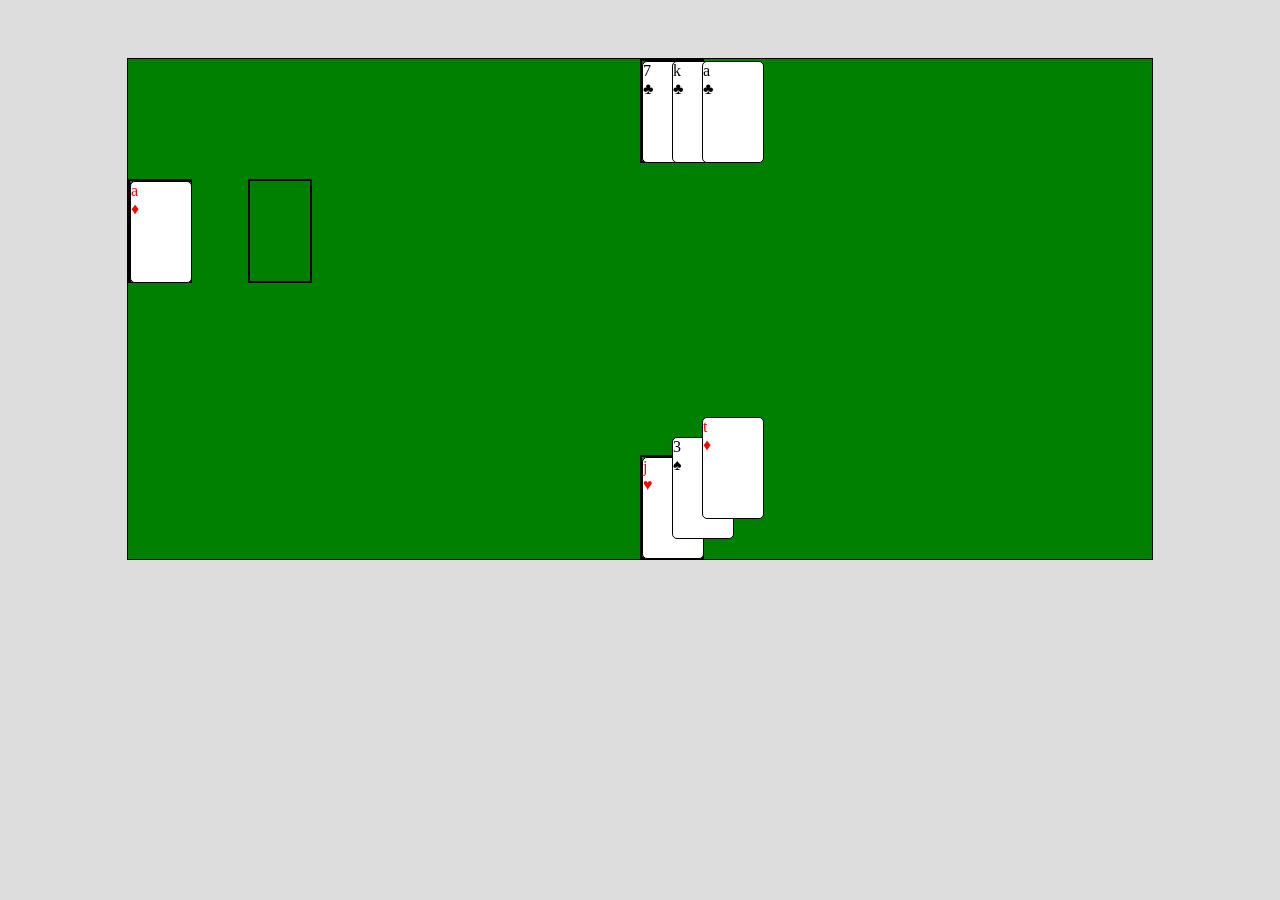
==== index.html @ 0de9386a "you can create wrappers on the fly with a whole deck too" ====
<!DOCTYPE html>
<html>
    <head>
        <link rel="stylesheet" type="text/css" href="style.css">
        <title>Card Script</title>
    </head>
    <body>
        <div id="container"></div>
        <script type="text/javascript" src="js/jquery-3.2.0.min.js"></script>
        <script type="text/javascript" src="js/jquery.transit.min.js"></script>
        <script type="text/javascript" src="js/cardscript.js"></script>
        <script type="text/javascript">
            var app = new cards.Game();
            /*var test = app.createPile(["2H", "3D", "KS", "AC", "KD"]);
            console.log(test.stringify());
            test.select(1);
            console.log(test.stringSelected());
            test.reverse();
            console.log(test.stringify());
            console.log(test.stringSelected());
            var test2 = app.createDeck52();
            var test2_str = "", test2_num = 0;
            test2.select({rank: '9'}).foreach(function(card, index, isLast) {
                test2_str += card.rank.symbol+"#"+index+"#"+test2.find(card);
                if(!isLast) test2_str += ", ";
            }).forall(function(card, index, selected) {
                test2_num++;
            });
            console.log(test2_str + " out of " + test2_num);
            var test3 = cards.decode("3H");
            console.log("3H --> " + test3.rank.name + " of " + test3.suit.name);
            test3 = cards.decode("Q Hearts");
            console.log("Q Hearts --> " + test3.rank.name + " of " + test3.suit.name);
            test3 = cards.decode("ace S");
            console.log("ace S --> " + test3.rank.name + " of " + test3.suit.name);
            test3 = cards.decode("6$");
            console.log("6$ --> " + test3.rank.name + " of " + test3.suit.name);
            test3 = cards.decode(" H");
            console.log(" H --> " + test3.rank.name + " of " + test3.suit.name);*/
            $("#container").cardgame(app, {
                background: "green",
                shiftTime: {add: 150, remove: 150},
                piles: {
                    meow: {x: "center", y:"bottom", spreadx:30, spready:-20},
                    hand: {x: "center", y:"top", spreadx:30}
                }
            });
            var test4 = app.createPile(['JH', '3S', 'TD'], "meow");
            var test5 = app.createPile(['7C', 'kC', 'AC'], "hand");
            app.listen("choose", function(data) {
                if(data.pile == test4) {
                    test4.select(test4.find(data.card)).moveTo(test5);
                } else {
                    test5.select(test5.find(data.card)).moveTo(test4);
                }
            });
            var deck = app.createDeck52({id:"deck", y: 120, facing: "up"});
            deck.select({range: {from: -1, to: -6}}).moveTo(app.createPile([], {id:"reciever", x: 120, y: 120, spready: 30, facing: "down"}));
        </script>
    </body>
</html>
---- style.css ----
body {
    background-color: #ddd;
}

#container {
    width: 80%;
    height: 500px;
    margin: 50px auto;
    border: 1px solid #000;
    position: absolute;
    left: 0;
    right: 0;
}

.card {
    border: solid 1px black;
    border-radius: 5px;
    width: 60px;
    height: 100px;
    position: absolute;
}
.card-front {
    background-color: white;
}
.card-back {
    position: absolute;
    left: 0;
    top: 0;
    width: 100%;
    height: 100%;
    background-color: blue;
}
.card-red {
    color: red;
}
.card-black {
    color: black;
}
.card-name {
    display: inline-block;
}
.pile {
    position: absolute;
    width: 60px;
    height: 100px;
    border: 2px solid black;
}
.disabled {
    position: absolute;
    left: 0;
    top: 0;
    width: 100%;
    height: 100%;
    background-color: rgba(0, 0, 0, 0.3);
}
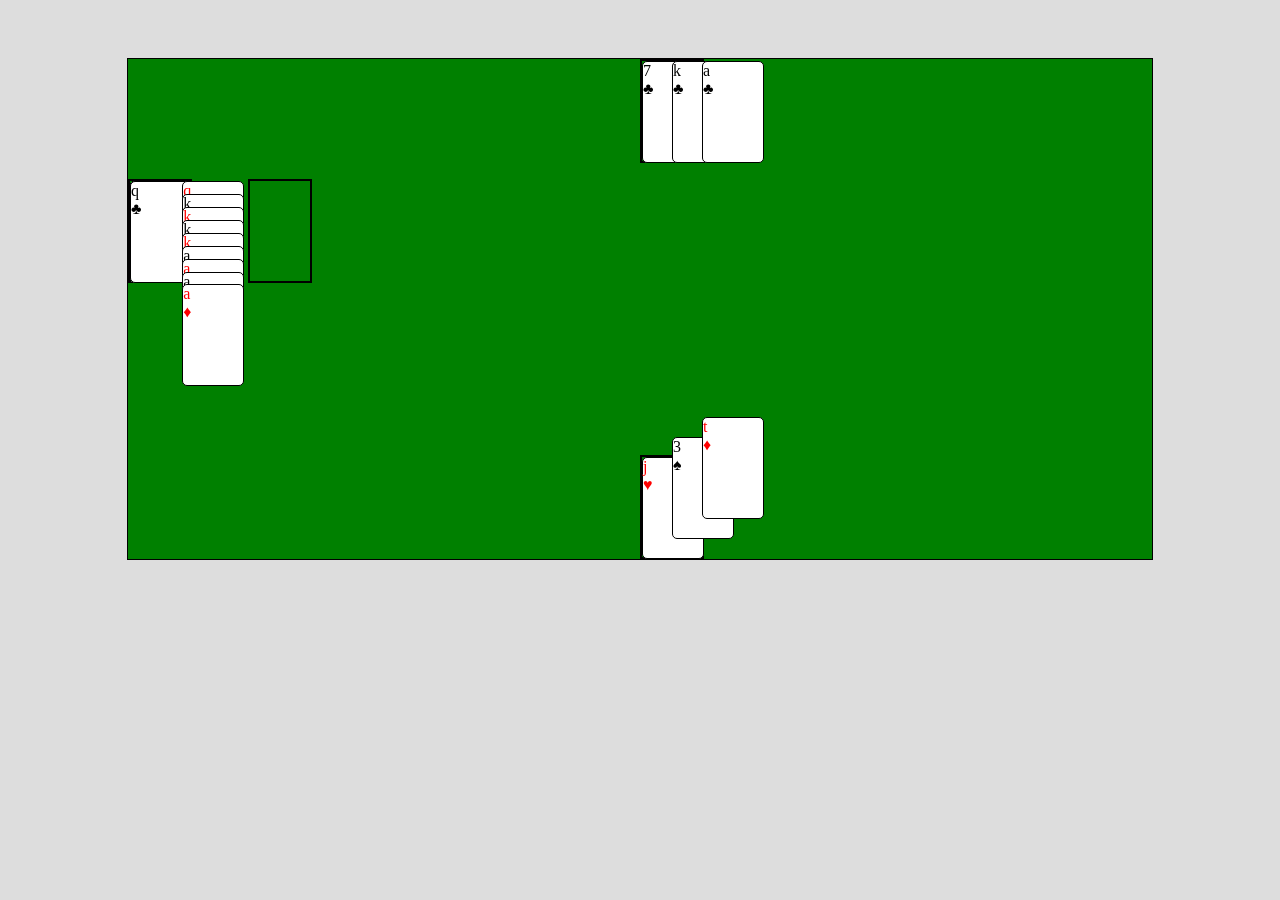
==== commit 12f30525: "fixed the missing animation on moving, but new cards dont shift old ones over" ====
--- a/index.html
+++ b/index.html
@@ -48,14 +48,15 @@
             var test4 = app.createPile(['JH', '3S', 'TD'], "meow");
             var test5 = app.createPile(['7C', 'kC', 'AC'], "hand");
             app.listen("choose", function(data) {
+                if(data.card == undefined) return;
                 if(data.pile == test4) {
-                    test4.select(test4.find(data.card)).moveTo(test5);
-                } else {
+                    test4.select(test4.find(data.card)).moveTo(test5, "start");
+                } else if(data.pile == test5) {
                     test5.select(test5.find(data.card)).moveTo(test4);
                 }
             });
             var deck = app.createDeck52({id:"deck", y: 120, facing: "up"});
-            deck.select({range: {from: -1, to: -6}}).moveTo(app.createPile([], {id:"reciever", x: 120, y: 120, spready: 30, facing: "down"}));
+            deck.select({range: {from: -1, to: -10}}).moveTo(app.createPile([], {id:"reciever", x: 120, y: 120, spready: 30, facing: "down"}));
         </script>
     </body>
 </html>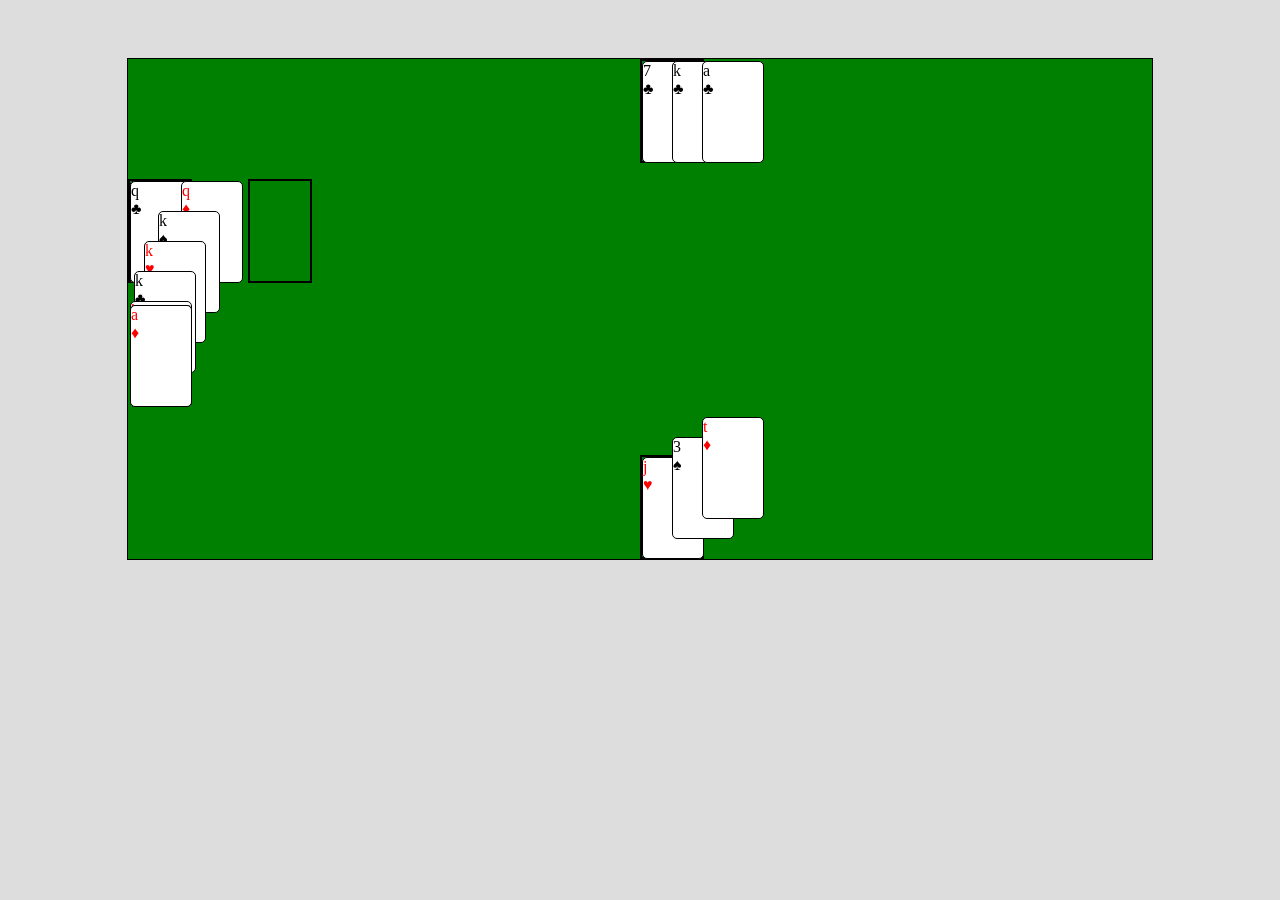
==== commit d4c362c9: "updated docs/todo" ====
--- a/index.html
+++ b/index.html
@@ -57,6 +57,7 @@
             });
             var deck = app.createDeck52({id:"deck", y: 120, facing: "up"});
             deck.select({range: {from: -1, to: -10}}).moveTo(app.createPile([], {id:"reciever", x: 120, y: 120, spready: 30, facing: "down"}));
+            console.log($("#container").cgOWO);
         </script>
     </body>
 </html>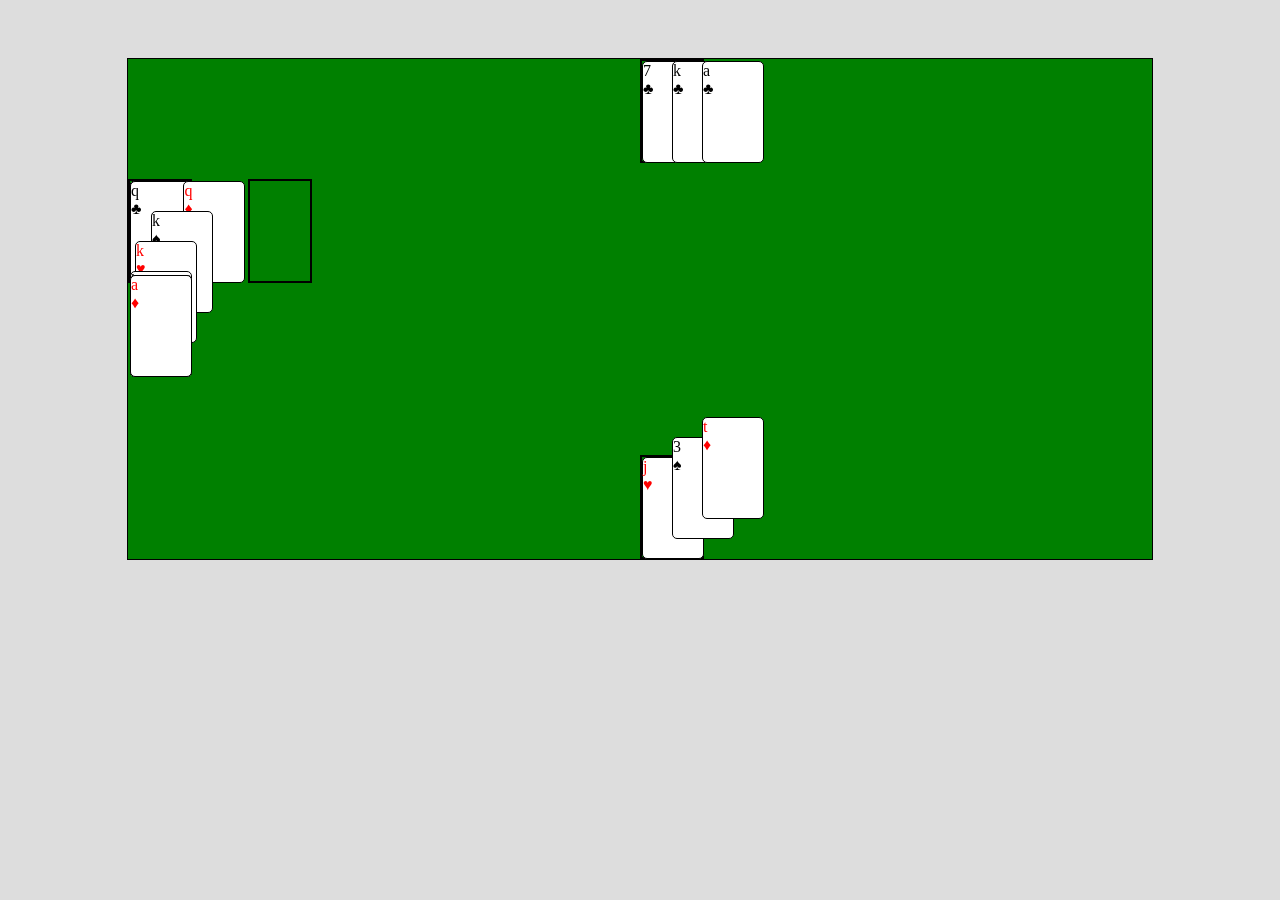
==== commit d20da7d1: "imported jquery UI" ====
--- a/index.html
+++ b/index.html
@@ -8,6 +8,7 @@
         <div id="container"></div>
         <script type="text/javascript" src="js/jquery-3.2.0.min.js"></script>
         <script type="text/javascript" src="js/jquery.transit.min.js"></script>
+        <script type="text/javascript" src="js/jquery-ui.min.js"></script>
         <script type="text/javascript" src="js/cardscript.js"></script>
         <script type="text/javascript">
             var app = new cards.Game();
@@ -57,7 +58,6 @@
             });
             var deck = app.createDeck52({id:"deck", y: 120, facing: "up"});
             deck.select({range: {from: -1, to: -10}}).moveTo(app.createPile([], {id:"reciever", x: 120, y: 120, spready: 30, facing: "down"}));
-            console.log($("#container").cgOWO);
         </script>
     </body>
 </html>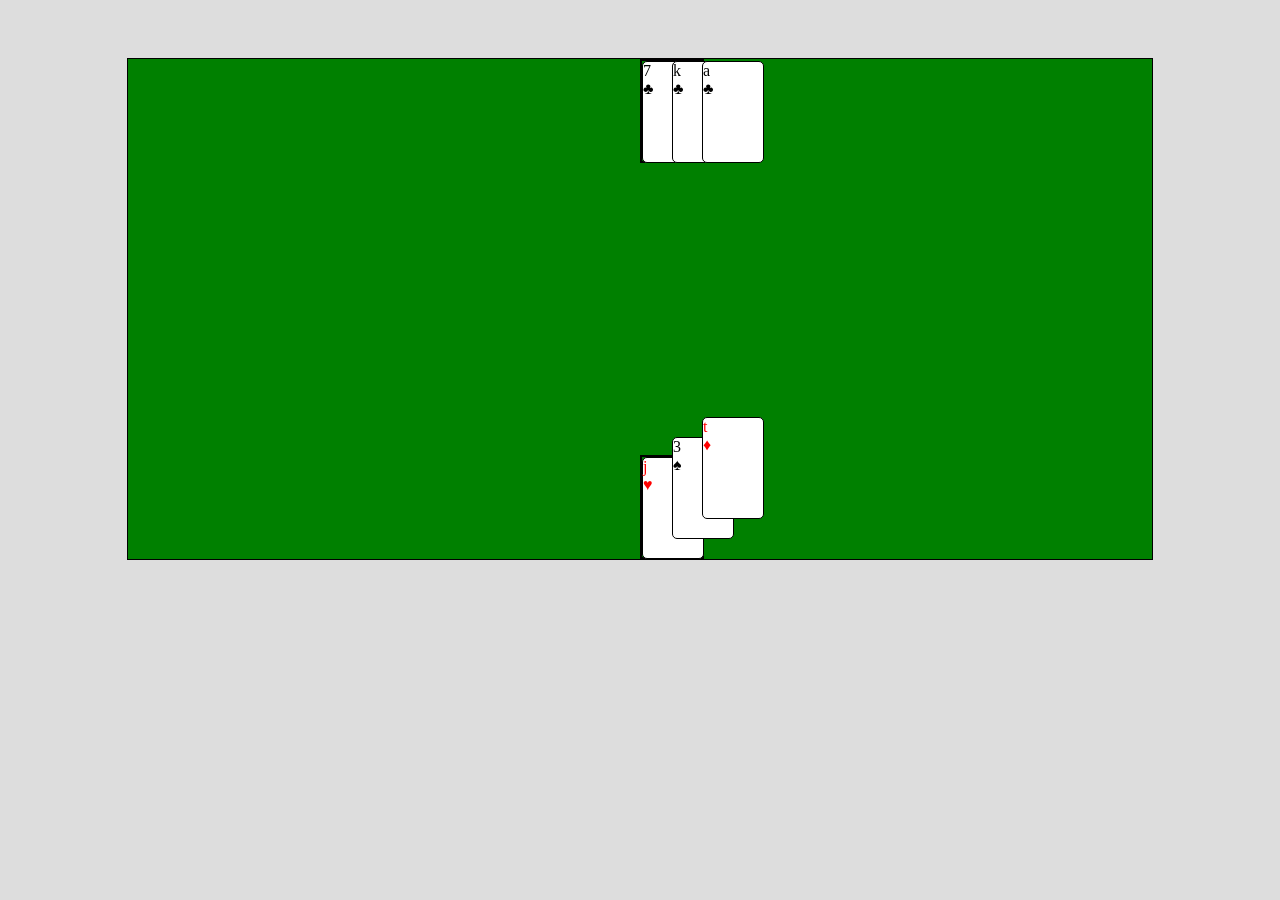
==== commit b18ba6ee: "example uses event data better" ====
--- a/index.html
+++ b/index.html
@@ -12,32 +12,6 @@
         <script type="text/javascript" src="js/cardscript.js"></script>
         <script type="text/javascript">
             var app = new cards.Game();
-            /*var test = app.createPile(["2H", "3D", "KS", "AC", "KD"]);
-            console.log(test.stringify());
-            test.select(1);
-            console.log(test.stringSelected());
-            test.reverse();
-            console.log(test.stringify());
-            console.log(test.stringSelected());
-            var test2 = app.createDeck52();
-            var test2_str = "", test2_num = 0;
-            test2.select({rank: '9'}).foreach(function(card, index, isLast) {
-                test2_str += card.rank.symbol+"#"+index+"#"+test2.find(card);
-                if(!isLast) test2_str += ", ";
-            }).forall(function(card, index, selected) {
-                test2_num++;
-            });
-            console.log(test2_str + " out of " + test2_num);
-            var test3 = cards.decode("3H");
-            console.log("3H --> " + test3.rank.name + " of " + test3.suit.name);
-            test3 = cards.decode("Q Hearts");
-            console.log("Q Hearts --> " + test3.rank.name + " of " + test3.suit.name);
-            test3 = cards.decode("ace S");
-            console.log("ace S --> " + test3.rank.name + " of " + test3.suit.name);
-            test3 = cards.decode("6$");
-            console.log("6$ --> " + test3.rank.name + " of " + test3.suit.name);
-            test3 = cards.decode(" H");
-            console.log(" H --> " + test3.rank.name + " of " + test3.suit.name);*/
             $("#container").cardgame(app, {
                 background: "green",
                 shiftTime: {add: 150, remove: 150},
@@ -51,11 +25,12 @@
             app.listen("choose", function(data) {
                 if(data.card == undefined) return;
                 if(data.pile == test4) {
-                    test4.select(test4.find(data.card)).moveTo(test5, "start");
+                    test4.select(data.index).moveTo(test5, "start");
                 } else if(data.pile == test5) {
-                    test5.select(test5.find(data.card)).moveTo(test4);
+                    test5.select(data.index).moveTo(test4);
                 }
             });
+            test4.shuffle();
             var deck = app.createDeck52({id:"deck", y: 120, facing: "up"});
             deck.select({range: {from: -1, to: -10}}).moveTo(app.createPile([], {id:"reciever", x: 120, y: 120, spready: 30, facing: "down"}));
         </script>
